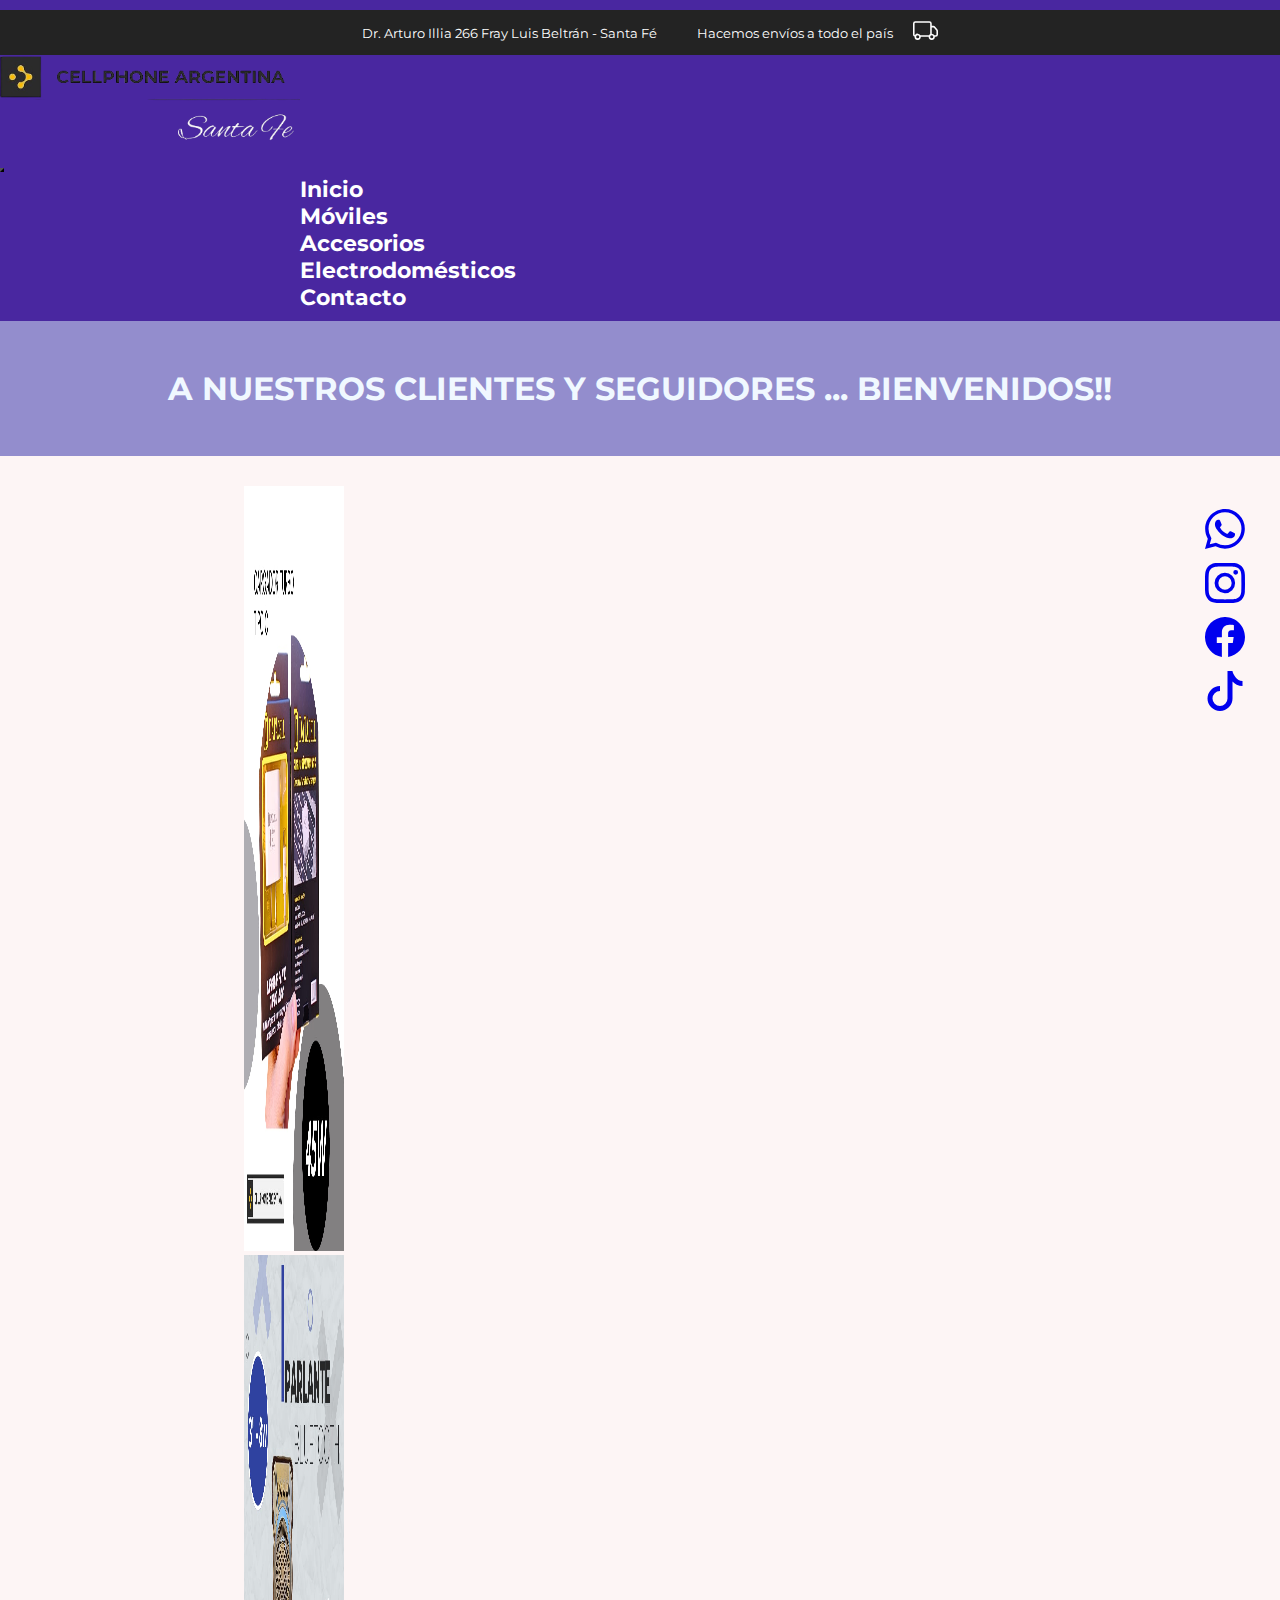
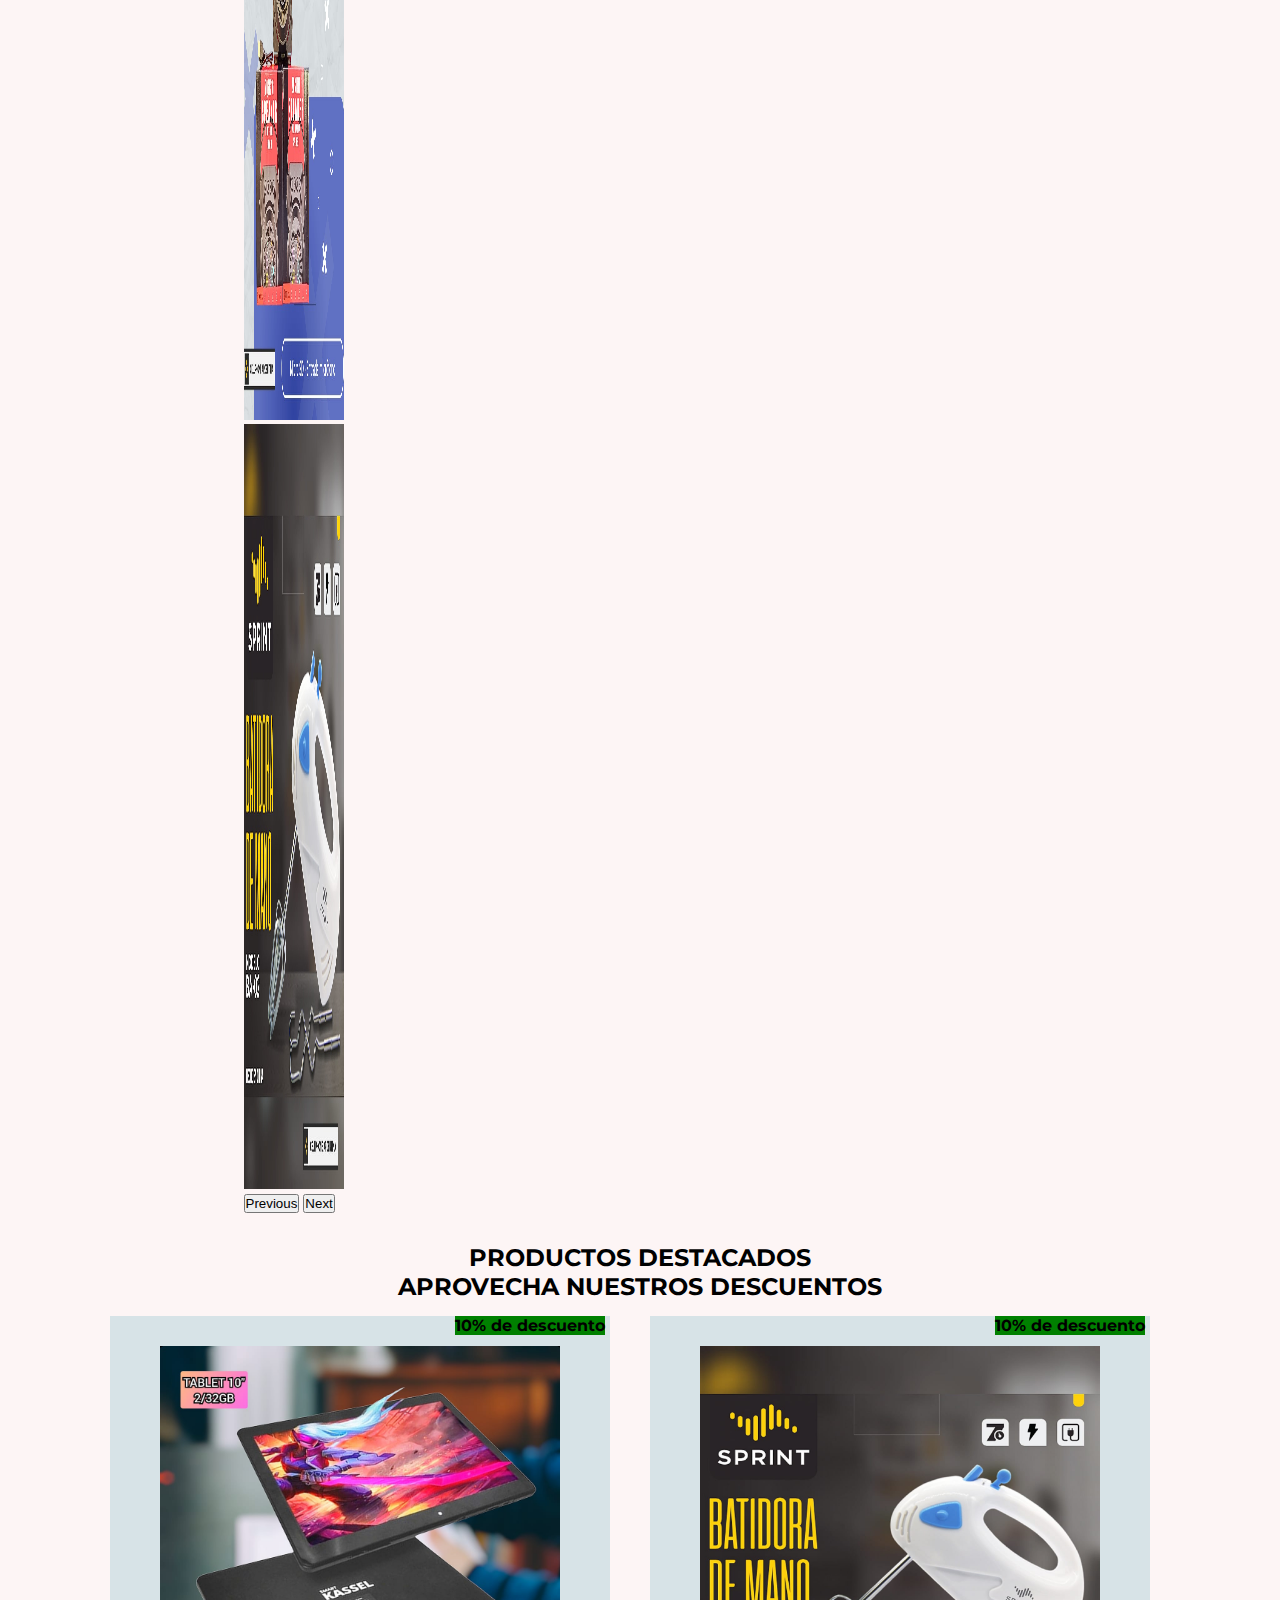
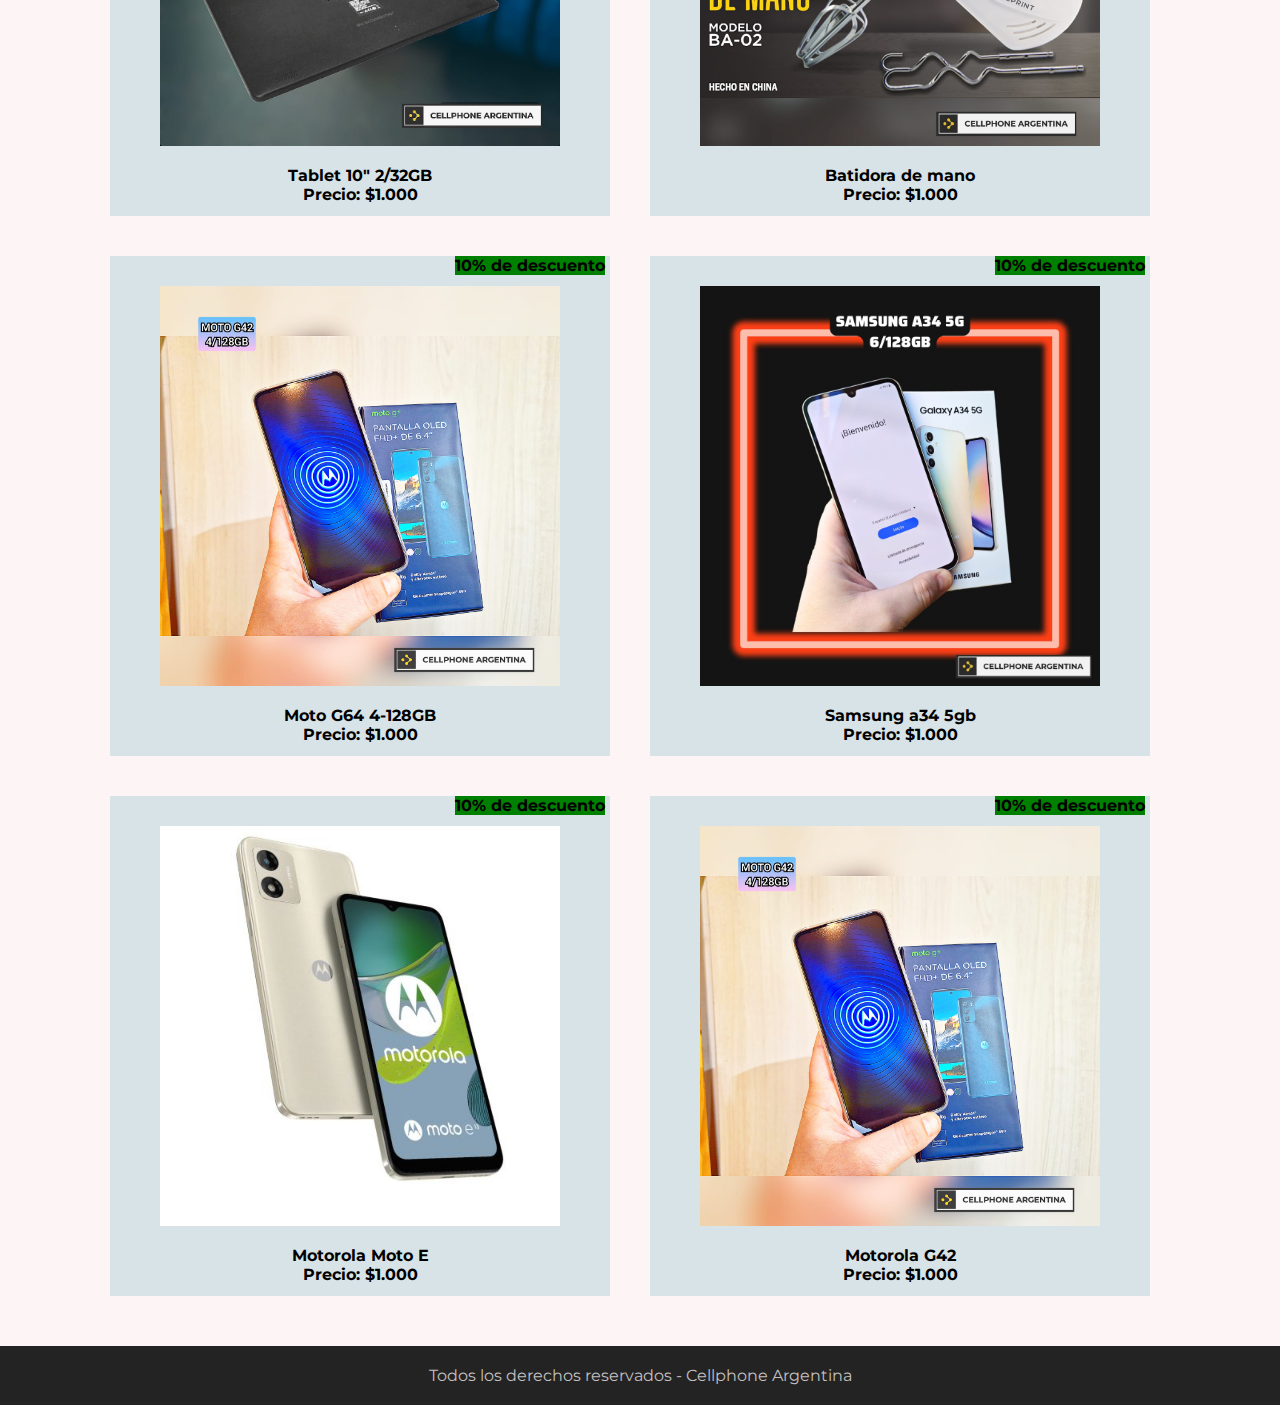
==== index.html @ 3285701f "Proyecto cellphone argentina" ====
<!DOCTYPE html>
<html lang="en">
<head>
    <meta charset="UTF-8">
    <meta name="viewport" content="width=device-width, initial-scale=1.0">
    <!--GOOGLE FONTS-->
    <link rel="preconnect" href="https://fonts.googleapis.com">
<link rel="preconnect" href="https://fonts.gstatic.com" crossorigin>
<link href="https://fonts.googleapis.com/css2?family=Montserrat:ital,wght@0,300;0,400;1,500&display=swap" rel="stylesheet">
<link rel="shortcut icon" href="img/cellphone-arg.logoimagen.jpeg" type="image/x-icon">
<!--BOOTSTRAP CSS CON LINK CND-->
<link href="https://cdn.jsdelivr.net/npm/bootstrap@5.3.1/dist/css/bootstrap.min.css" rel="stylesheet" 
    integrity="sha384-4bw+/aepP/YC94hEpVNVgiZdgIC5+VKNBQNGCHeKRQN+PtmoHDEXuppvnDJzQIu9" crossorigin="anonymous">

    <link rel="stylesheet" href="css/styles.css">
    <title>Cellphone Argentina</title>
</head>
<body>
    <header>
    <div class="car-compras">
      
        <p>Dr. Arturo Illia 266 Fray Luis Beltrán - Santa Fé</p>
        <p>Hacemos envíos a todo el país</p>
      
      <div>
        <svg xmlns="http://www.w3.org/2000/svg" width="25" height="25" fill="currentColor" class="bi bi-truck" viewBox="0 0 16 16">
          <path d="M0 3.5A1.5 1.5 0 0 1 1.5 2h9A1.5 1.5 0 0 1 12 3.5V5h1.02a1.5 1.5 0 0 1 1.17.563l1.481 1.85a1.5 1.5 0 0 1 .329.938V10.5a1.5 1.5 0 0 1-1.5 1.5H14a2 2 0 1 1-4 0H5a2 2 0 1 1-3.998-.085A1.5 1.5 0 0 1 0 10.5zm1.294 7.456A2 2 0 0 1 4.732 11h5.536a2 2 0 0 1 .732-.732V3.5a.5.5 0 0 0-.5-.5h-9a.5.5 0 0 0-.5.5v7a.5.5 0 0 0 .294.456M12 10a2 2 0 0 1 1.732 1h.768a.5.5 0 0 0 .5-.5V8.35a.5.5 0 0 0-.11-.312l-1.48-1.85A.5.5 0 0 0 13.02 6H12zm-9 1a1 1 0 1 0 0 2 1 1 0 0 0 0-2m9 0a1 1 0 1 0 0 2 1 1 0 0 0 0-2"/>
        </svg>
      </div>
        
    </div>
    <nav class="navbar navbar-expand-lg">
        <div class="container-fluid">
          <div>
            <a href="index.html">
              <img src="img/Cellphone-arg.png" alt="Logo de la marca">
            </a>
          </div>
      
            <button class="navbar-toggler" type="button" data-bs-toggle="collapse" data-bs-target="#navbarNavAltMarkup" 
            aria-controls="navbarNavAltMarkup" aria-expanded="false" aria-label="Toggle navigation">
              <span class="navbar-toggler-icon"></span>
            </button>
            <div class="collapse navbar-collapse" id="navbarNavAltMarkup">
                <div class="navbar-nav">
                  
                
                  <a class="navbar-brand" href="index.html">Inicio</a>
                  <a class="nav-link" aria-current="page" href="pages/moviles.html">Móviles</a>
                  <a class="nav-link" href="page/accesorios.html">Accesorios</a>
                  <a class="nav-link" href="page/electrodomesticos.html">Electrodomésticos</a>
                  <a class="nav-link" href="page/contacto.html">Contacto</a>
                  
                </div>
              </div>
            </div>
    </header>

    <div class="bienvenidos">
        <h1>A NUESTROS CLIENTES Y SEGUIDORES ... BIENVENIDOS!!</h1>
    </div>
    <section>
       
      <div id="carouselExampleAutoplaying" class="carousel slide" data-bs-ride="carousel">
        <div class="carousel-inner">
          <div class="carousel-item active">
          <img src="img/accesorio1.jpeg" class="d-block w-100" alt="...">
          </div>
          <div class="carousel-item">
          <img src="img/accesorio2.jpeg" class="d-block w-100" alt="...">
        </div>
        <div class="carousel-item">
          <img src="img/batidora.jpeg" class="d-block w-100" alt="...">
        </div>
        </div>
        <button class="carousel-control-prev" type="button" data-bs-target="#carouselExampleAutoplaying" data-bs-slide="prev">
          <span class="carousel-control-prev-icon" aria-hidden="true"></span>
          <span class="visually-hidden">Previous</span>
        </button>
        <button class="carousel-control-next" type="button" data-bs-target="#carouselExampleAutoplaying" data-bs-slide="next">
          <span class="carousel-control-next-icon" aria-hidden="true"></span>
          <span class="visually-hidden">Next</span>
        </button>
      </div>
    </section>

    <section>
        <h2>PRODUCTOS DESTACADOS</h2>
        <h2>APROVECHA NUESTROS DESCUENTOS</h2>

    <!--FLEXBOX página de inicio-->

  <div class="padre-fotos"> 
      <div class="celulares">
          <img src="img/tablet 10 2-32gb.jpg" alt="Tablet">
            <p>Tablet 10" 2/32GB</p>
            <p>Precio: $1.000</p>
            <!--<button>AGREGAR AL CARRITO</button>-->
            <p class="descuentos">10% de descuento</p>
      </div>
    
      <div class="celulares">
          <img src="img/batidora.jpeg" alt="Batidora de mano">
          <p>Batidora de mano</p>
          <p>Precio: $1.000</p>
          
          <p class="descuentos">10% de descuento</p>
      </div>
      <div class="celulares">
          <img src="img/Moto G42 4-128GB frente.jpeg" alt="Teléfono celular">
          <p>Moto G64 4-128GB</p>
          <p>Precio: $1.000</p>
          
          <p class="descuentos">10% de descuento</p>
      </div>
      <div class="celulares">
          <img src="img/Samsung a34 5gb.jpeg" alt="Teléfono celular">
          <p>Samsung a34 5gb</p>
          <p>Precio: $1.000</p>
          
          <p class="descuentos">10% de descuento</p>
      </div>
      <div class="celulares">
          <img src="img/motorola moto e.jpg" alt="Teléfono celular">
          <p>Motorola Moto E</p>
          <p>Precio: $1.000</p>
          
          <p class="descuentos">10% de descuento</p>
      </div>
      <div class="celulares">
          <img src="img/Moto G42 4-128GB frente.jpeg" alt="Teléfono celular">
          <p>Motorola G42</p>
          <p>Precio: $1.000</p>
          
          <p class="descuentos">10% de descuento</p>

      </div>
  </div>
        
    </section>
    <footer>
      <p class="px">Todos los derechos reservados - Cellphone Argentina</p>
  </footer>
  <div class="redes-sociales">
    <div class="iconosRedes">
      <a href="https://wa.me/5493412291179" target="_blank">
        <svg xmlns="http://www.w3.org/2000/svg" width="40" height="40" fill="currentColor" class="bi bi-whatsapp" viewBox="0 0 16 16">
          <path d="M13.601 2.326A7.85 7.85 0 0 0 7.994 0C3.627 0 .068 3.558.064 7.926c0 1.399.366 2.76 1.057 3.965L0 16l4.204-1.102a7.9 7.9 0 0 0 3.79.965h.004c4.368 0 7.926-3.558 7.93-7.93A7.9 7.9 0 0 0 13.6 2.326zM7.994 14.521a6.6 6.6 0 0 1-3.356-.92l-.24-.144-2.494.654.666-2.433-.156-.251a6.56 6.56 0 0 1-1.007-3.505c0-3.626 2.957-6.584 6.591-6.584a6.56 6.56 0 0 1 4.66 1.931 6.56 6.56 0 0 1 1.928 4.66c-.004 3.639-2.961 6.592-6.592 6.592m3.615-4.934c-.197-.099-1.17-.578-1.353-.646-.182-.065-.315-.099-.445.099-.133.197-.513.646-.627.775-.114.133-.232.148-.43.05-.197-.1-.836-.308-1.592-.985-.59-.525-.985-1.175-1.103-1.372-.114-.198-.011-.304.088-.403.087-.088.197-.232.296-.346.1-.114.133-.198.198-.33.065-.134.034-.248-.015-.347-.05-.099-.445-1.076-.612-1.47-.16-.389-.323-.335-.445-.34-.114-.007-.247-.007-.38-.007a.73.73 0 0 0-.529.247c-.182.198-.691.677-.691 1.654s.71 1.916.81 2.049c.098.133 1.394 2.132 3.383 2.992.47.205.84.326 1.129.418.475.152.904.129 1.246.08.38-.058 1.171-.48 1.338-.943.164-.464.164-.86.114-.943-.049-.084-.182-.133-.38-.232"/>
        </svg>
      </a>
    </div>
     <div class="iconosRedes">
      <a href="https://www.instagram.com/cellphoneargentinaventas/" target="_blank">
        <svg xmlns="http://www.w3.org/2000/svg" width="40" height="40" fill="currentColor" class="bi bi-instagram" viewBox="0 0 16 16">
          <path d="M8 0C5.829 0 5.556.01 4.703.048 3.85.088 3.269.222 2.76.42a3.9 3.9 0 0 0-1.417.923A3.9 3.9 0 0 0 .42 2.76C.222 3.268.087 3.85.048 4.7.01 5.555 0 5.827 0 8.001c0 2.172.01 2.444.048 3.297.04.852.174 1.433.372 1.942.205.526.478.972.923 1.417.444.445.89.719 1.416.923.51.198 1.09.333 1.942.372C5.555 15.99 5.827 16 8 16s2.444-.01 3.298-.048c.851-.04 1.434-.174 1.943-.372a3.9 3.9 0 0 0 1.416-.923c.445-.445.718-.891.923-1.417.197-.509.332-1.09.372-1.942C15.99 10.445 16 10.173 16 8s-.01-2.445-.048-3.299c-.04-.851-.175-1.433-.372-1.941a3.9 3.9 0 0 0-.923-1.417A3.9 3.9 0 0 0 13.24.42c-.51-.198-1.092-.333-1.943-.372C10.443.01 10.172 0 7.998 0zm-.717 1.442h.718c2.136 0 2.389.007 3.232.046.78.035 1.204.166 1.486.275.373.145.64.319.92.599s.453.546.598.92c.11.281.24.705.275 1.485.039.843.047 1.096.047 3.231s-.008 2.389-.047 3.232c-.035.78-.166 1.203-.275 1.485a2.5 2.5 0 0 1-.599.919c-.28.28-.546.453-.92.598-.28.11-.704.24-1.485.276-.843.038-1.096.047-3.232.047s-2.39-.009-3.233-.047c-.78-.036-1.203-.166-1.485-.276a2.5 2.5 0 0 1-.92-.598 2.5 2.5 0 0 1-.6-.92c-.109-.281-.24-.705-.275-1.485-.038-.843-.046-1.096-.046-3.233s.008-2.388.046-3.231c.036-.78.166-1.204.276-1.486.145-.373.319-.64.599-.92s.546-.453.92-.598c.282-.11.705-.24 1.485-.276.738-.034 1.024-.044 2.515-.045zm4.988 1.328a.96.96 0 1 0 0 1.92.96.96 0 0 0 0-1.92m-4.27 1.122a4.109 4.109 0 1 0 0 8.217 4.109 4.109 0 0 0 0-8.217m0 1.441a2.667 2.667 0 1 1 0 5.334 2.667 2.667 0 0 1 0-5.334"/>
        </svg>
      </a>
     </div>
     <div class="iconosRedes">
      <a href="https://www.facebook.com/cellphoneargentinasantafe/?locale=es_LA" target="_blank">
        <svg xmlns="http://www.w3.org/2000/svg" width="40" height="40" fill="currentColor" class="bi bi-facebook" viewBox="0 0 16 16">
          <path d="M16 8.049c0-4.446-3.582-8.05-8-8.05C3.58 0-.002 3.603-.002 8.05c0 4.017 2.926 7.347 6.75 7.951v-5.625h-2.03V8.05H6.75V6.275c0-2.017 1.195-3.131 3.022-3.131.876 0 1.791.157 1.791.157v1.98h-1.009c-.993 0-1.303.621-1.303 1.258v1.51h2.218l-.354 2.326H9.25V16c3.824-.604 6.75-3.934 6.75-7.951"/>
        </svg>
      </a>
     </div>
     <div class="iconosRedes">
      <a href="https://www.tiktok.com/@cellphoneargentina?lang=es">
        <svg xmlns="http://www.w3.org/2000/svg" width="40" height="40" fill="currentColor" class="bi bi-tiktok" viewBox="0 0 16 16">
          <path d="M9 0h1.98c.144.715.54 1.617 1.235 2.512C12.895 3.389 13.797 4 15 4v2c-1.753 0-3.07-.814-4-1.829V11a5 5 0 1 1-5-5v2a3 3 0 1 0 3 3z"/>
        </svg>
      </a>
     </div>
      
  </div>
    <!--BOOTSTRAP JS CON LINK-->

    <script src="https://cdn.jsdelivr.net/npm/bootstrap@5.3.1/dist/js/bootstrap.bundle.min.js" integrity=
    "sha384-HwwvtgBNo3bZJJLYd8oVXjrBZt8cqVSpeBNS5n7C8IVInixGAoxmnlMuBnhbgrkm" crossorigin="anonymous"></script>

</body>
</html>
---- css/styles.css ----
*{
    margin: 0px;
    padding: 0px;
    }
    .rem {
        font-size: 1rem;
      }
    body {
        font-family: "Montserrat", sans-serif;
        background-color: #fdf5f5;
      }
      header {
        background-color: #4927a0;
        color: white;
        padding: 10px 0;
        position: sticky;
        top: 0;
        z-index: 1;
      }
      
      header img {
        width: 300px;
      }
    .car-compras {
        background-color: #232323;
        background-size: cover;
        background-repeat: no-repeat;
        display: flex;
        flex-direction: row;
        align-items: center;
        text-align: center;
        justify-content: center;
        height: 45px;
      }
      
      .car-compras p {
        font-size: small;
        margin: 20px;
        
      }
      section {
        margin: 30px;
      }
      .bienvenidos {
        /*background-image: url(../img/bienvenida-imagen.jpg);*/
        background-color: #938dcd;
        background-size: cover;
        background-repeat: no-repeat;
        background-attachment: fixed;
        height: 15vh;
        width: 100%;
        display: flex;
        flex-direction: column;
        justify-content: center;
        align-items: center;
      }
      .bienvenidos h1 {
        color: aliceblue;
        text-align: center;
        font-weight: bold;
      }
      
      h2 {
        font-weight: bold;
        text-align: center;
      }
      .navbar {
        background-color: #4927a0;
        font-weight: bold;
        font-size: 22px;
      }
      
      .navbar-toggler {
        background-color: #fff;
        color: #250c6c;
      }
      
      .navbar-nav a {
        display: flex;
        flex-direction: column;
        justify-content: center;
        align-items: flex-start;
        color: #fff;
        text-decoration: none;
      }
      
      .navbar-nav .nav-link.active {
        color: #fff;
      }
      .navbar-nav {
        margin-left: 300px;
      }

      .padre-fotos{
        display: flex;
        flex-wrap: wrap;
        justify-content: center;
        gap: 20px;
        padding-top: 15px;
    }
    .celulares {
        background-color: rgb(215, 227, 231);
        width: 500px;
        height: 500px;
        margin-bottom: 20px;
        text-align: center;
        margin-right: 20px;
        position: relative;
    }
    
    .celulares img {
        width: 400px;
        height: 400px;
        display: block;
        margin: 0 auto;
        padding-top: 30px;
        padding-bottom: 20px;
    }
    .celulares:hover img {
      transform: scale(1.1);
  }
  .celulares p {
   
    font-weight: bold;
  }
    

    .descuentos{
        position: absolute;
        top: 0;
        right: 5px;
        background-color: green;
    }

    .carousel-item img {
        width: 100px;
        height: 45vh;
    }
    @media (min-width:500px) {
        .carousel-item img {
            height: 55vh;
        }
    }
    @media (min-width:750px) {
        .carousel-item img {
            height: 70vh;
        }
    }
    @media (min-width:900px) {
        .carousel-item img {
            height: 85vh;
        }
        #carouselExampleAutoplaying {
            width: 65%;
            margin: 0 auto;
        }
    }
    .redes-sociales {
      display: flex;
      flex-direction: column;
      align-items: center;
      justify-content: center;
      
      position: fixed;
      bottom: 20%;
      right: 30px;
  }
  .iconosRedes {
    margin: 5px;
  }
  footer {
    padding: 20px;
    margin-top: 20px;
    background-color: #232323;
    color: #c5c0c0;
    text-align: center;
}
/*CLASE PARA PREGUNTAS FRECUENTES EN SECTION CONTACTOS*/

.contac {
  background-color: #232323;
  display: flex;
  flex-direction: row;
  justify-content: center;
}
.contac h1 {
  color: white;
  font-weight: bold;
  font-size: x-large;
}

.formulario h3 {
  color: blue;
  font-weight: bolder;
  font-size: larger;
}
.preguntas-frecuentes h3 {
color: blue;
font-size: x-large;
font-weight: bold;
}


.accordion {
  width: 60%;
}
.accordion-button {
  color: blue;
}
.accordion-button:hover {
  background-color: blue;
  color: white;
}
.mapa {
  background-color: aqua;
  display: flex;
  width: 50vw;
  margin-left: 30px;
  margin-bottom: 10vh;
}
.pagina-youtube h3 {
color: blue;
font-size: x-large;
}
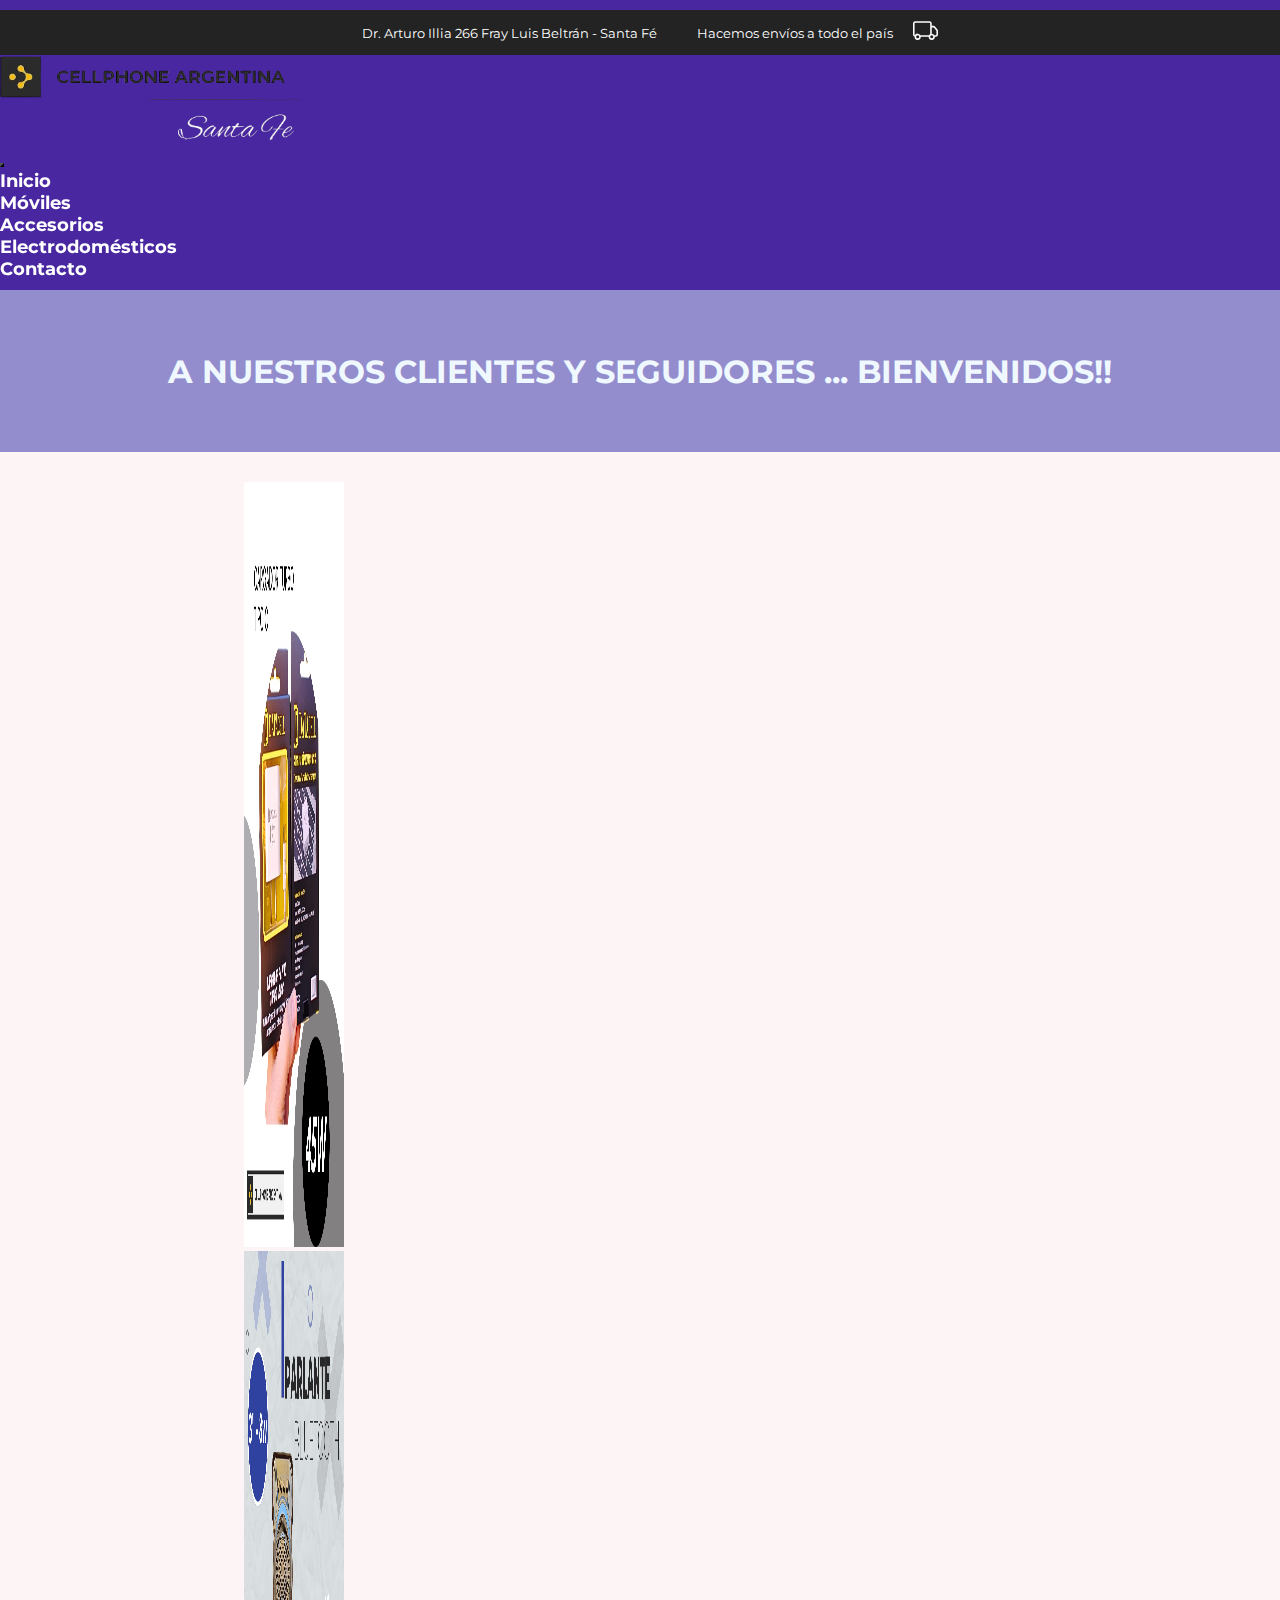
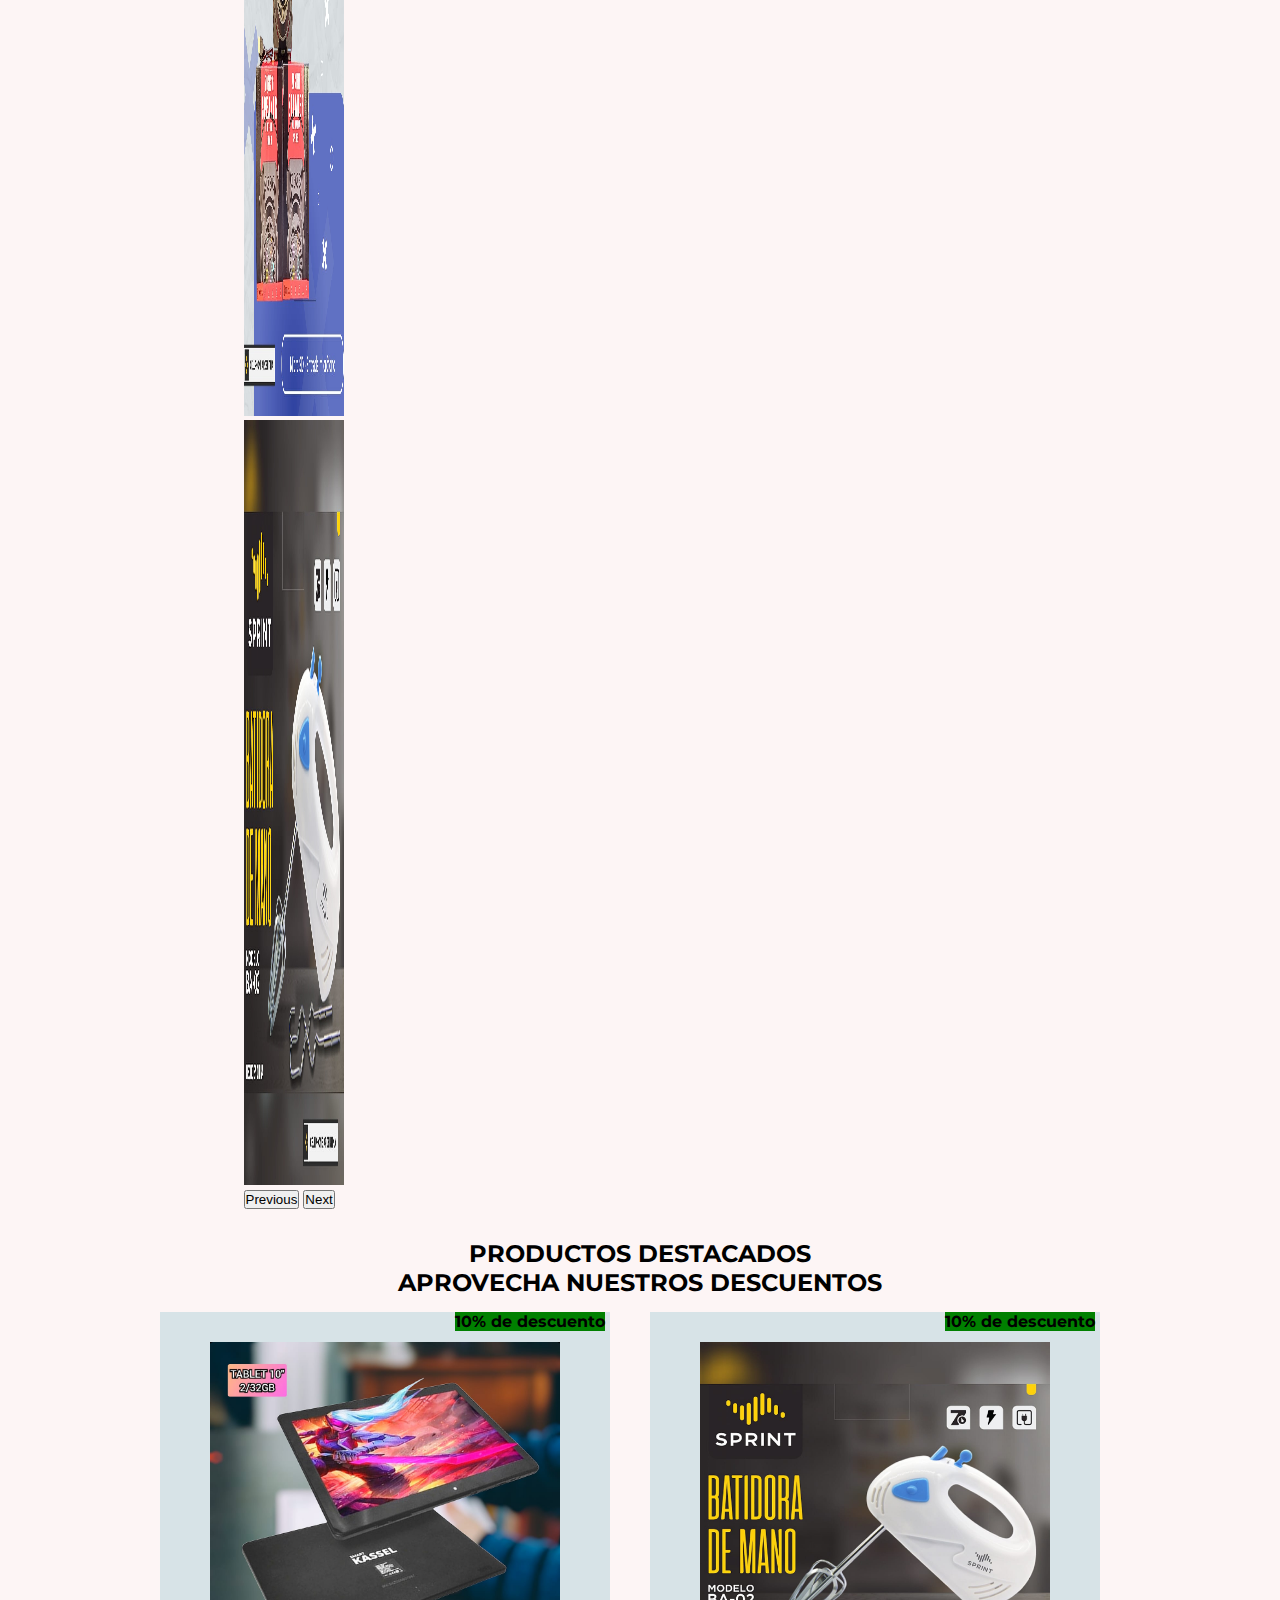
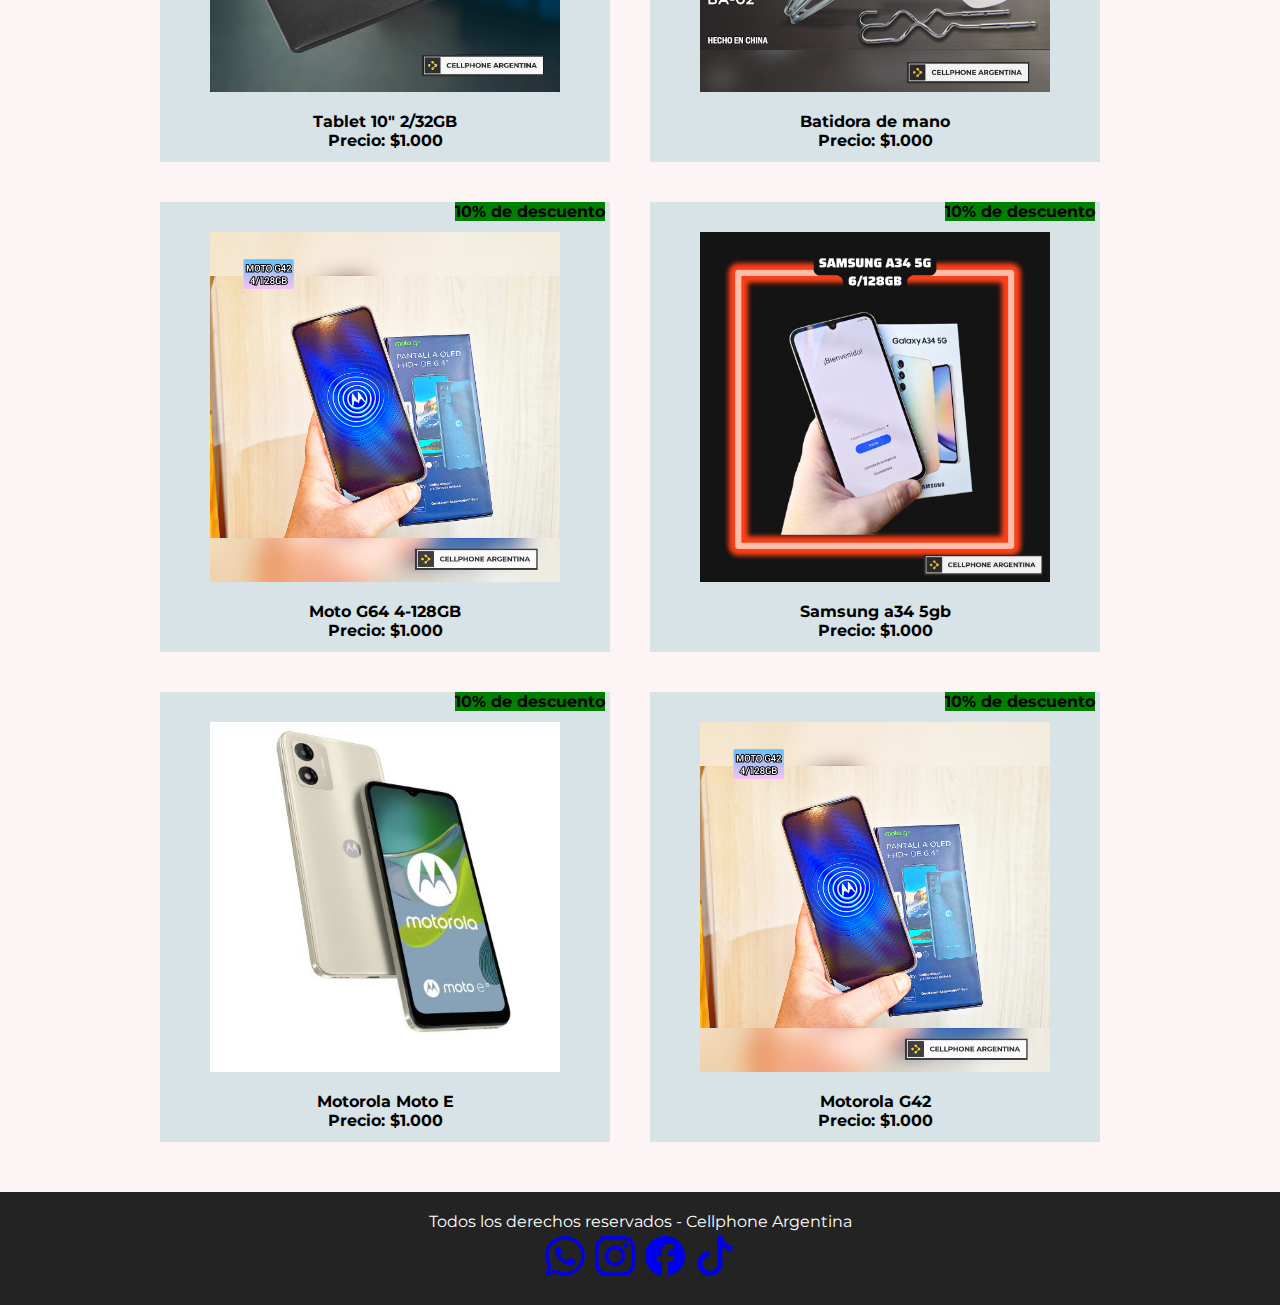
==== commit beda88fa: "Edite seccion contactos" ====
--- a/index.html
+++ b/index.html
@@ -140,7 +140,7 @@
     </section>
     <footer>
       <p class="px">Todos los derechos reservados - Cellphone Argentina</p>
-  </footer>
+  
   <div class="redes-sociales">
     <div class="iconosRedes">
       <a href="https://wa.me/5493412291179" target="_blank">
@@ -172,6 +172,7 @@
      </div>
       
   </div>
+</footer>
     <!--BOOTSTRAP JS CON LINK-->
 
     <script src="https://cdn.jsdelivr.net/npm/bootstrap@5.3.1/dist/js/bootstrap.bundle.min.js" integrity=
--- a/css/styles.css
+++ b/css/styles.css
@@ -20,6 +20,7 @@
       
       header img {
         width: 300px;
+        margin-right: 100px;
       }
     .car-compras {
         background-color: #232323;
@@ -47,7 +48,7 @@
         background-size: cover;
         background-repeat: no-repeat;
         background-attachment: fixed;
-        height: 15vh;
+        height: 18vh;
         width: 100%;
         display: flex;
         flex-direction: column;
@@ -67,7 +68,7 @@
       .navbar {
         background-color: #4927a0;
         font-weight: bold;
-        font-size: 22px;
+        font-size: 18px;
       }
       
       .navbar-toggler {
@@ -87,9 +88,8 @@
       .navbar-nav .nav-link.active {
         color: #fff;
       }
-      .navbar-nav {
-        margin-left: 300px;
-      }
+      
+     
 
       .padre-fotos{
         display: flex;
@@ -100,8 +100,8 @@
     }
     .celulares {
         background-color: rgb(215, 227, 231);
-        width: 500px;
-        height: 500px;
+        width: 450px;
+        height: 450px;
         margin-bottom: 20px;
         text-align: center;
         margin-right: 20px;
@@ -109,8 +109,8 @@
     }
     
     .celulares img {
-        width: 400px;
-        height: 400px;
+        width: 350px;
+        height: 350px;
         display: block;
         margin: 0 auto;
         padding-top: 30px;
@@ -157,11 +157,11 @@
     }
     .redes-sociales {
       display: flex;
-      flex-direction: column;
+      flex-direction: row;
       align-items: center;
       justify-content: center;
       
-      position: fixed;
+      
       bottom: 20%;
       right: 30px;
   }
@@ -212,13 +212,18 @@
   color: white;
 }
 .mapa {
-  background-color: aqua;
+  
   display: flex;
   width: 50vw;
   margin-left: 30px;
   margin-bottom: 10vh;
 }
-.pagina-youtube h3 {
-color: blue;
-font-size: x-large;
+
+.px{
+  color: #fff;
+  text-decoration: none;
+}
+.youtube{
+  width: 30px;
+  margin-bottom: 50px;
 }